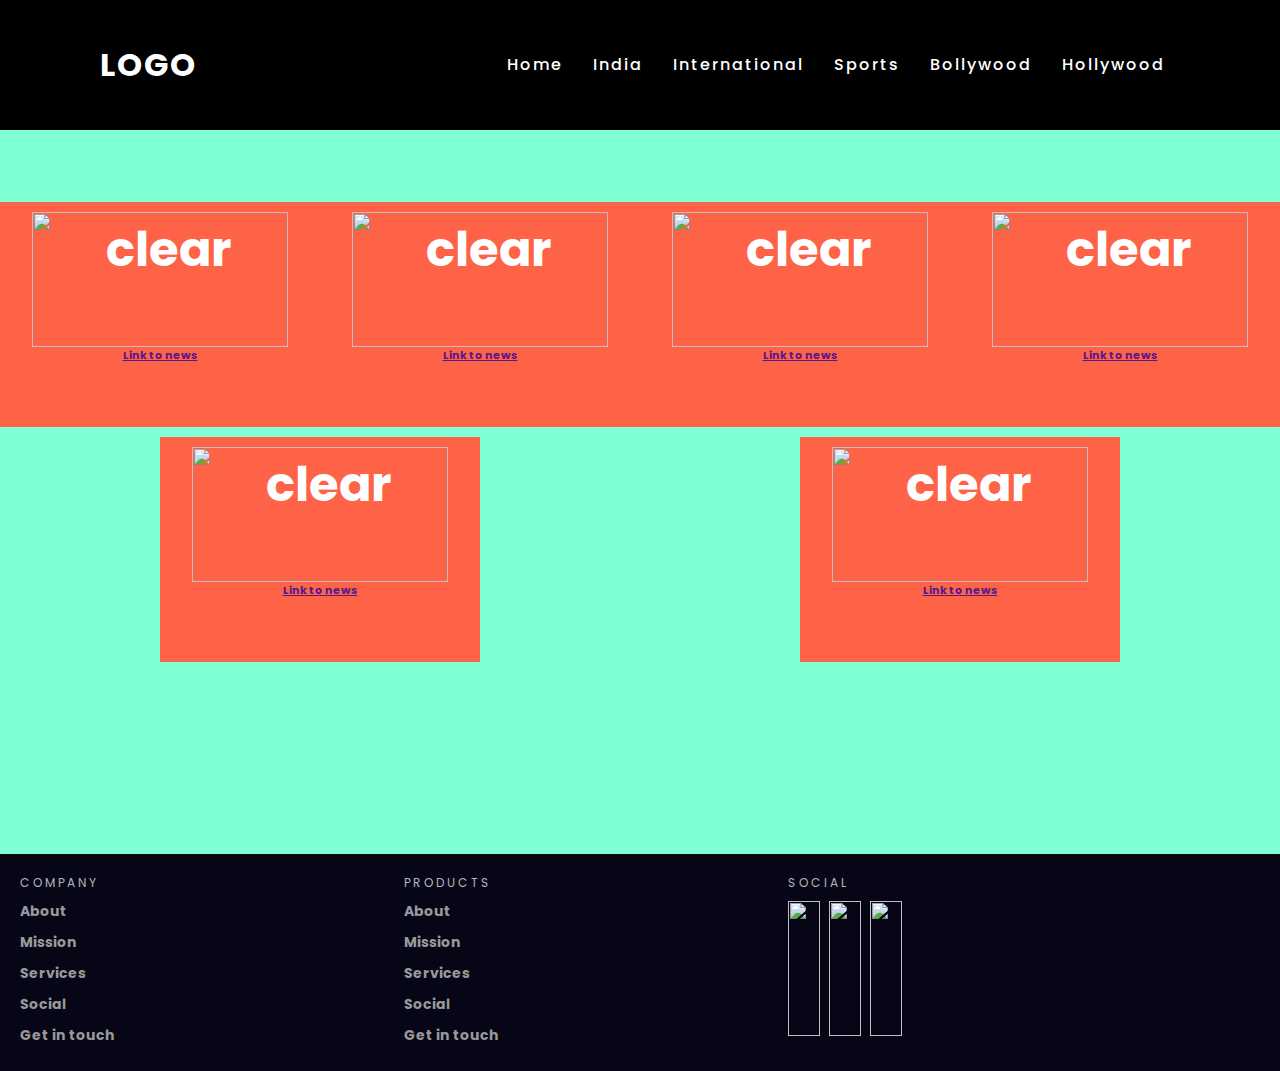
==== newsweb/CoderQueen-openCode/index.html @ e1604f79 "added news api" ====
<meta charset="utf-8" />
<meta name="viewport" content="width=device-width, initial-scale=1.0" />
<script src="https://unpkg.com/axios/dist/axios.min.js"></script>
<link rel="stylesheet" href="styles.css" />
<link rel="icon" href="favicon.ico" />
<script src="script.js"></script>
<link rel="apple-touch-icon" href="favicon-16x16.png" />
<body>
  <header>
    <a href="#" class="logo">LOGO</a>
    <nav class="navigation">
      <ul>
        <li><a href="Home.html">Home</a></li>
        <li><a href="India.html">India</a></li>
        <li><a href="International.html">International</a></li>
        <li><a href="Sports.html">Sports</a></li>
        <li><a href="Bollywood.html">Bollywood</a></li>
        <li><a href="Hollywood.html">Hollywood</a></li>
      </ul>
    </nav>
    <div class="menuToggle" onclick="ToggleMenu();"></div>
  </header>
  <section class="banner">
    <ul class="flex-container">
      <li class="flex-item">
        <h6 class="h-1"></h6>
        <img src="" alt="clear" id="icon-1" class="float-left" />
        <br />
        <a href="" class="url-1" id="url">Link to news</a>
      </li>
      <li class="flex-item">
        <h6 class="h-2"></h6>
        <img src="" alt="clear" id="icon-2" class="float-left" />
        <br />
        <a href="" class="url-2" id="url">Link to news</a>
      </li>
      <li class="flex-item">
        <h6 class="h-3"></h6>
        <img src="" alt="clear" id="icon-3" class="float-left" />
        <br />
        <a href="" class="url-3" id="url">Link to news</a>
      </li>
      <li class="flex-item">
        <h6 class="h-4"></h6>
        <img src="" alt="clear" id="icon-4" class="float-left" />
        <br />
        <a href="" class="url-4" id="url">Link to news</a>
      </li>
      <li class="flex-item">
        <h6 class="h-5"></h6>
        <img src="" alt="clear" id="icon-5" class="float-left" />
        <br />
        <a href="" class="url-5" id="url">Link to news</a>
      </li>
      <li class="flex-item">
        <h6 class="h-6"></h6>
        <img src="" alt="clear" id="icon-6" class="float-left" />
        <br />
        <a href="" class="url-6" id="url">Link to news</a>
      </li>
    </ul>
  </section>
  <!-- FOOTER START -->
  <div class="footer">
    <div class="contain">
      <div class="col">
        <h1>Company</h1>
        <ul>
          <li>About</li>
          <li>Mission</li>
          <li>Services</li>
          <li>Social</li>
          <li>Get in touch</li>
        </ul>
      </div>
      <div class="col">
        <h1>Products</h1>
        <ul>
          <li>About</li>
          <li>Mission</li>
          <li>Services</li>
          <li>Social</li>
          <li>Get in touch</li>
        </ul>
      </div>
      <div class="col social">
        <h1>Social</h1>
        <ul>
          <li>
            <img
              src="https://svgshare.com/i/5fq.svg"
              width="32"
              style="width: 32px"
            />
          </li>
          <li>
            <img
              src="https://svgshare.com/i/5eA.svg"
              width="32"
              style="width: 32px"
            />
          </li>
          <li>
            <img
              src="https://svgshare.com/i/5f_.svg"
              width="32"
              style="width: 32px"
            />
          </li>
        </ul>
      </div>
      <div class="clearfix"></div>
    </div>
  </div>
</body>
---- newsweb/CoderQueen-openCode/styles.css ----
@import url("https://fonts.googleapis.com/css2?family=Lalezar&family=Poppins:wght@400;500;600;700&family=Scheherazade&display=swap");
* {
  margin: 0;
  padding: 0;
  box-sizing: border-box;
  scroll-behavior: smooth;
  font-family: "Poppins", "Lalezar", cursive;
}
body {
  background: aquamarine;
  /* min-height: 200vh; */
}
/* styling the scroll bar*/
::-webkit-scrollbar {
  width: 16px;
}
::-webkit-scrollbar-thumb {
  background-color: teal;
  border-radius: 50px;
}
/* /////NAV BAR////// */
header {
  position: fixed;
  top: 0;
  left: 0;
  width: 100%;
  display: flex;
  justify-content: space-between;
  align-items: center;
  transition: 0.6s;
  padding: 40px 100px;
  background: #000;
  z-index: 10;
}
header.sticky {
  padding: 5px 100px;
  background: #fff;
}
header.sticky ul li a,
header.sticky .logo {
  color: #000;
}
header .logo {
  position: relative;
  font-weight: 700;
  color: #fff;
  text-decoration: none;
  font-size: 2em;
  text-transform: 2em;
  letter-spacing: 2px;
  transition: 0.6s;
}
header ul {
  position: relative;
  display: flex;
  justify-content: center;
  align-items: center;
}
header ul li {
  position: relative;
  list-style: none;
}
header ul li a {
  position: relative;
  padding: 0 15px;
  text-decoration: none;
  color: #fff;
  letter-spacing: 2px;
  font-weight: 500;
  transition: 0.6s;
  display: block;
  height: 50px;
  line-height: 50px;
}
.banner {
  position: relative;
  width: 100%;
  height: auto;
  /* background: url(https://images.unsplash.com/photo-1535868463750-c78d9543614f?ixid=MXwxMjA3fDB8MHxwaG90by1wYWdlfHx8fGVufDB8fHw%3D&ixlib=rb-1.2.1&auto=format&fit=crop&w=1055&q=80);
	background-repeat: no-repeat;
	background-size: cover; */
  background-color: aquamarine;
}
/* @import "compass/css3"; */
.flex-container {
  padding: 0;
  margin: 0;
  margin-top: 15vw;
  margin-bottom: 15vw;
  list-style: none;

  display: -webkit-box;
  display: -moz-box;
  display: -ms-flexbox;
  display: -webkit-flex;
  display: flex;

  -webkit-flex-flow: row wrap;
  justify-content: space-around;
}

.flex-item {
  background: tomato;
  padding: 10px;
  width: 25vw;
  height: 25vh;
  margin-top: 10px;

  /* line-height: 150px; */
  color: white;
  font-weight: bold;
  font-size: 3em;
  text-align: center;
}
h6 {
  font-size: 14.7px;
}
img {
  width: 20vw;
  height: 15vh;
}
#url {
  font-size: 11px;
}
header nav ul li a:hover,
header nav ul li a.active {
  border-bottom: 2px solid #fff;
}
.menuToggle {
  position: absolute;
  top: 5px;
  right: 100px;
  width: 50px;
  height: 50px;
  background-color: #000;
  z-index: 2;
  background-size: 30px;
  background-repeat: no-repeat;
  background-position: center;
  cursor: pointer;
  transition: 0.6s;
  display: none;
}
header.sticky .menuToggle {
  filter: invert(1);
}
.menuToggle.active {
  background: #000
    url(https://frezaeistudio.ir/wp-content/uploads/2020/12/close.png);
  z-index: 3;
  background-size: 25px;
  background-repeat: no-repeat;
  background-position: center;
  cursor: pointer;
  /* filter: invert(1); */
}
@media (max-width: 991px) {
  header {
    padding: 5px 100px;
    background: #fff;
  }
  header .logo {
    color: #000;
  }
  .menuToggle {
    display: block;
    /* filter: invert(1); */
  }
  header nav {
    /*display: none;*/
    position: absolute;
    top: 50px;
    left: -100%;
    width: 100%;
    height: 100vh;
    background: #fff;
    transition: 0.6s;
  }
  header ul li a {
    color: #000;
  }

  header nav.active {
    left: 0;
  }
  header nav ul {
    display: block;
    text-align: center;
  }
  header nav ul li a {
    border-bottom: 1px solid rgba(0, 0, 0, 0.2);
  }
}

/* /////FOOTER////// */

.footer {
  width: 100%;
  position: relative;
  background-color: #070617;
}
.footer .col {
  width: 30vw;
  height: auto;
  float: left;
  box-sizing: border-box;
  -webkit-box-sizing: border-box;
  -moz-box-sizing: border-box;
  padding: 0px 20px 20px 20px;
}
.footer .col h1 {
  margin: 0;
  padding: 0;
  font-family: inherit;
  font-size: 12px;
  line-height: 17px;
  padding: 20px 0px 5px 0px;
  color: rgba(250, 249, 249, 0.719);
  font-weight: bold;
  font-weight: normal;
  text-transform: uppercase;
  letter-spacing: 0.25em;
}
.footer .col ul {
  list-style-type: none;
  margin: 0;
  padding: 0;
}
.footer .col ul li {
  color: #999999;
  font-size: 14px;
  font-family: inherit;
  font-weight: bold;
  padding: 5px 0px 5px 0px;
  cursor: pointer;
  transition: 0.2s;
  -webkit-transition: 0.2s;
  -moz-transition: 0.2s;
}
.social ul li {
  display: inline-block;
  padding-right: 5px !important;
}

.footer .col ul li:hover {
  color: #ffffff;
  transition: 0.1s;
  -webkit-transition: 0.1s;
  -moz-transition: 0.1s;
}
.clearfix {
  clear: both;
}
/* @media only screen and (min-width: 1280px) {
	.contain {
		width: 1200px;
		margin: 0 auto;
	}
} */
@media only screen and (max-width: 1139px) {
  .contain {
    width: 100vw;
    display: block;
  }
  .social h1 {
    margin: 0px;
  }
}
@media only screen and (max-width: 950px) {
  .footer .col {
    width: 33%;
  }
  .footer .col h1 {
    font-size: 14px;
  }
  .footer .col ul li {
    font-size: 13px;
  }
}
@media only screen and (max-width: 500px) {
  .footer .col {
    width: 50%;
  }
  .footer .col h1 {
    font-size: 14px;
  }
  .footer .col ul li {
    font-size: 13px;
  }
}
@media only screen and (max-width: 340px) {
  .footer .col {
    width: 100%;
  }
}
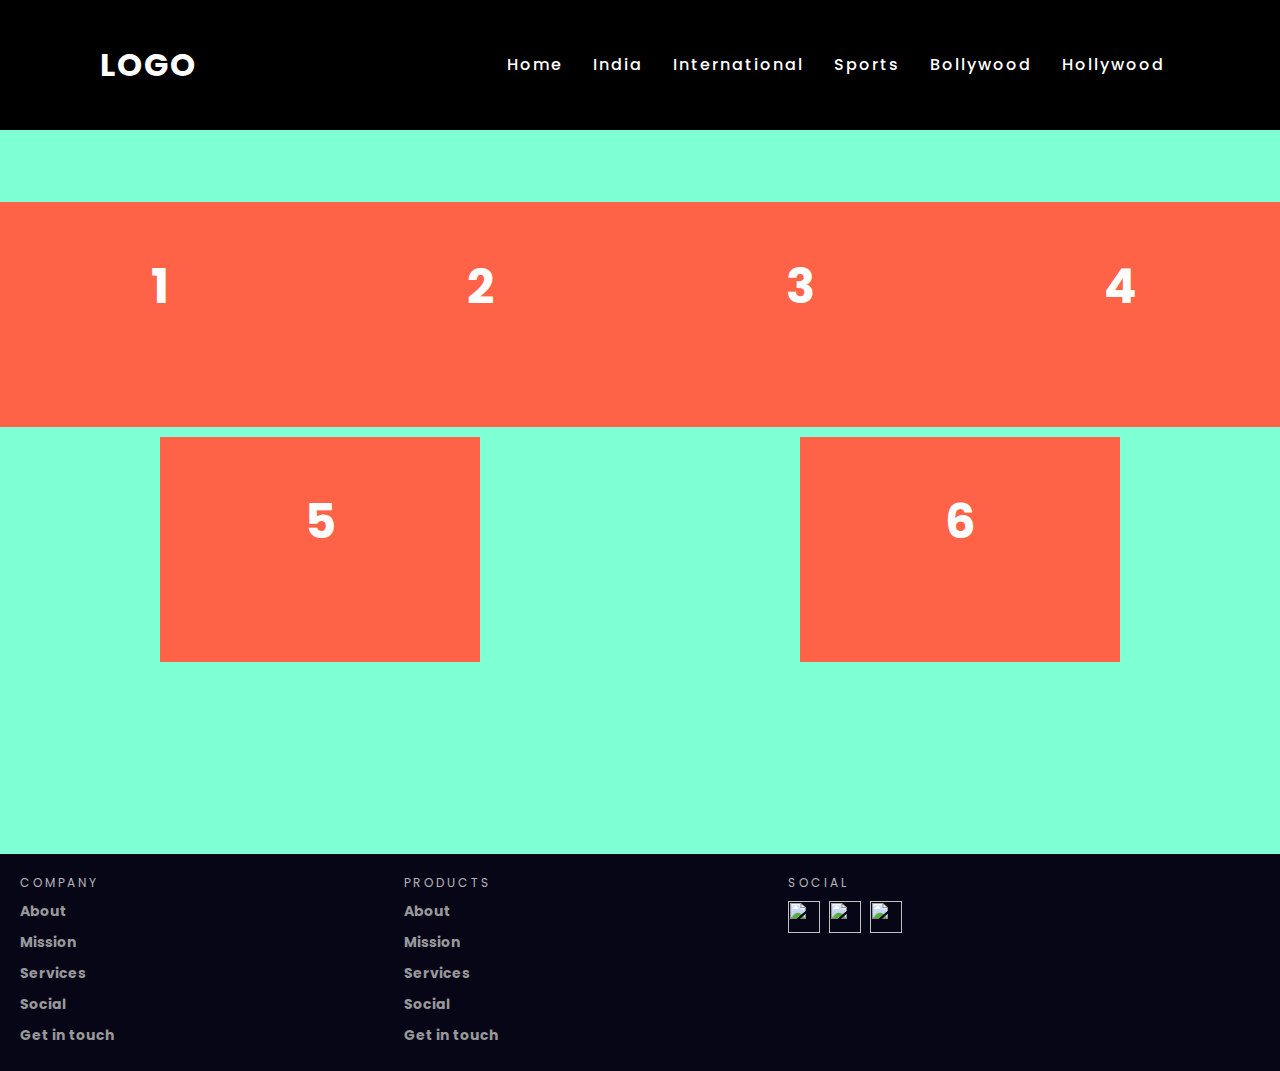
==== commit c351fe7b: "update :q x" ====
--- a/newsweb/CoderQueen-openCode/index.html
+++ b/newsweb/CoderQueen-openCode/index.html
@@ -1,115 +1,66 @@
 <meta charset="utf-8" />
 <meta name="viewport" content="width=device-width, initial-scale=1.0" />
-<script src="https://unpkg.com/axios/dist/axios.min.js"></script>
 <link rel="stylesheet" href="styles.css" />
-<link rel="icon" href="favicon.ico" />
+<link rel="icon" href="favicon.ico">
 <script src="script.js"></script>
-<link rel="apple-touch-icon" href="favicon-16x16.png" />
+<link rel="apple-touch-icon" href="favicon-16x16.png">
 <body>
-  <header>
-    <a href="#" class="logo">LOGO</a>
-    <nav class="navigation">
-      <ul>
-        <li><a href="Home.html">Home</a></li>
-        <li><a href="India.html">India</a></li>
-        <li><a href="International.html">International</a></li>
-        <li><a href="Sports.html">Sports</a></li>
-        <li><a href="Bollywood.html">Bollywood</a></li>
-        <li><a href="Hollywood.html">Hollywood</a></li>
-      </ul>
-    </nav>
-    <div class="menuToggle" onclick="ToggleMenu();"></div>
-  </header>
-  <section class="banner">
-    <ul class="flex-container">
-      <li class="flex-item">
-        <h6 class="h-1"></h6>
-        <img src="" alt="clear" id="icon-1" class="float-left" />
-        <br />
-        <a href="" class="url-1" id="url">Link to news</a>
-      </li>
-      <li class="flex-item">
-        <h6 class="h-2"></h6>
-        <img src="" alt="clear" id="icon-2" class="float-left" />
-        <br />
-        <a href="" class="url-2" id="url">Link to news</a>
-      </li>
-      <li class="flex-item">
-        <h6 class="h-3"></h6>
-        <img src="" alt="clear" id="icon-3" class="float-left" />
-        <br />
-        <a href="" class="url-3" id="url">Link to news</a>
-      </li>
-      <li class="flex-item">
-        <h6 class="h-4"></h6>
-        <img src="" alt="clear" id="icon-4" class="float-left" />
-        <br />
-        <a href="" class="url-4" id="url">Link to news</a>
-      </li>
-      <li class="flex-item">
-        <h6 class="h-5"></h6>
-        <img src="" alt="clear" id="icon-5" class="float-left" />
-        <br />
-        <a href="" class="url-5" id="url">Link to news</a>
-      </li>
-      <li class="flex-item">
-        <h6 class="h-6"></h6>
-        <img src="" alt="clear" id="icon-6" class="float-left" />
-        <br />
-        <a href="" class="url-6" id="url">Link to news</a>
-      </li>
-    </ul>
-  </section>
-  <!-- FOOTER START -->
-  <div class="footer">
-    <div class="contain">
-      <div class="col">
-        <h1>Company</h1>
-        <ul>
-          <li>About</li>
-          <li>Mission</li>
-          <li>Services</li>
-          <li>Social</li>
-          <li>Get in touch</li>
-        </ul>
-      </div>
-      <div class="col">
-        <h1>Products</h1>
-        <ul>
-          <li>About</li>
-          <li>Mission</li>
-          <li>Services</li>
-          <li>Social</li>
-          <li>Get in touch</li>
-        </ul>
-      </div>
-      <div class="col social">
-        <h1>Social</h1>
-        <ul>
-          <li>
-            <img
-              src="https://svgshare.com/i/5fq.svg"
-              width="32"
-              style="width: 32px"
-            />
-          </li>
-          <li>
-            <img
-              src="https://svgshare.com/i/5eA.svg"
-              width="32"
-              style="width: 32px"
-            />
-          </li>
-          <li>
-            <img
-              src="https://svgshare.com/i/5f_.svg"
-              width="32"
-              style="width: 32px"
-            />
-          </li>
-        </ul>
-      </div>
-      <div class="clearfix"></div>
-    </div>
-  </div>
+	<header>
+		<a href="#" class="logo">LOGO</a>
+		<nav class="navigation">
+			<ul>
+				<li><a href="Home.html">Home</a></li>
+				<li><a href="India.html">India</a></li>
+				<li><a href="International.html">International</a></li>
+				<li><a href="Sports.html">Sports</a></li>
+				<li><a href="Bollywood.html">Bollywood</a></li>
+				<li><a href="Hollywood.html">Hollywood</a></li>
+			</ul>
+		</nav>
+		<div class="menuToggle" onclick="ToggleMenu();"></div>
+	</header>
+	<section class="banner">
+		<ul class="flex-container">
+			<li class="flex-item">1</li>
+			<li class="flex-item">2</li>
+			<li class="flex-item">3</li>
+			<li class="flex-item">4</li>
+			<li class="flex-item">5</li>
+			<li class="flex-item">6</li>
+		</ul>
+	</section>
+	<!-- FOOTER START -->
+	<div class="footer">
+		<div class="contain">
+			<div class="col">
+				<h1>Company</h1>
+				<ul>
+					<li>About</li>
+					<li>Mission</li>
+					<li>Services</li>
+					<li>Social</li>
+					<li>Get in touch</li>
+				</ul>
+			</div>
+			<div class="col">
+				<h1>Products</h1>
+				<ul>
+					<li>About</li>
+					<li>Mission</li>
+					<li>Services</li>
+					<li>Social</li>
+					<li>Get in touch</li>
+				</ul>
+			</div>
+			<div class="col social">
+				<h1>Social</h1>
+				<ul>
+					<li><img src="https://svgshare.com/i/5fq.svg" width="32" style="width: 32px" /></li>
+					<li><img src="https://svgshare.com/i/5eA.svg" width="32" style="width: 32px" /></li>
+					<li><img src="https://svgshare.com/i/5f_.svg" width="32" style="width: 32px" /></li>
+				</ul>
+			</div>
+			<div class="clearfix"></div>
+		</div>
+	</div>
 </body>
--- a/newsweb/CoderQueen-openCode/styles.css
+++ b/newsweb/CoderQueen-openCode/styles.css
@@ -1,255 +1,244 @@
 @import url("https://fonts.googleapis.com/css2?family=Lalezar&family=Poppins:wght@400;500;600;700&family=Scheherazade&display=swap");
 * {
-  margin: 0;
-  padding: 0;
-  box-sizing: border-box;
-  scroll-behavior: smooth;
-  font-family: "Poppins", "Lalezar", cursive;
+	margin: 0;
+	padding: 0;
+	box-sizing: border-box;
+	scroll-behavior: smooth;
+	font-family: "Poppins", "Lalezar", cursive;
 }
 body {
-  background: aquamarine;
-  /* min-height: 200vh; */
+	background: aquamarine;
+	/* min-height: 200vh; */
 }
 /* styling the scroll bar*/
-::-webkit-scrollbar {
-  width: 16px;
-}
-::-webkit-scrollbar-thumb {
-  background-color: teal;
-  border-radius: 50px;
+::-webkit-scrollbar{
+	width: 16px;
+}
+::-webkit-scrollbar-thumb{
+	background-color: teal;
+	border-radius: 50px;
 }
 /* /////NAV BAR////// */
 header {
-  position: fixed;
-  top: 0;
-  left: 0;
-  width: 100%;
-  display: flex;
-  justify-content: space-between;
-  align-items: center;
-  transition: 0.6s;
-  padding: 40px 100px;
-  background: #000;
-  z-index: 10;
+	position: fixed;
+	top: 0;
+	left: 0;
+	width: 100%;
+	display: flex;
+	justify-content: space-between;
+	align-items: center;
+	transition: 0.6s;
+	padding: 40px 100px;
+	background: #000;
+	z-index: 10;
 }
 header.sticky {
-  padding: 5px 100px;
-  background: #fff;
+	padding: 5px 100px;
+	background: #fff;
 }
 header.sticky ul li a,
 header.sticky .logo {
-  color: #000;
+	color: #000;
 }
 header .logo {
-  position: relative;
-  font-weight: 700;
-  color: #fff;
-  text-decoration: none;
-  font-size: 2em;
-  text-transform: 2em;
-  letter-spacing: 2px;
-  transition: 0.6s;
+	position: relative;
+	font-weight: 700;
+	color: #fff;
+	text-decoration: none;
+	font-size: 2em;
+	text-transform: 2em;
+	letter-spacing: 2px;
+	transition: 0.6s;
 }
 header ul {
-  position: relative;
-  display: flex;
-  justify-content: center;
-  align-items: center;
+	position: relative;
+	display: flex;
+	justify-content: center;
+	align-items: center;
 }
 header ul li {
-  position: relative;
-  list-style: none;
+	position: relative;
+	list-style: none;
 }
 header ul li a {
-  position: relative;
-  padding: 0 15px;
-  text-decoration: none;
-  color: #fff;
-  letter-spacing: 2px;
-  font-weight: 500;
-  transition: 0.6s;
-  display: block;
-  height: 50px;
-  line-height: 50px;
+	position: relative;
+	padding: 0 15px;
+	text-decoration: none;
+	color: #fff;
+	letter-spacing: 2px;
+	font-weight: 500;
+	transition: 0.6s;
+	display: block;
+	height: 50px;
+	line-height: 50px;
 }
 .banner {
-  position: relative;
-  width: 100%;
-  height: auto;
-  /* background: url(https://images.unsplash.com/photo-1535868463750-c78d9543614f?ixid=MXwxMjA3fDB8MHxwaG90by1wYWdlfHx8fGVufDB8fHw%3D&ixlib=rb-1.2.1&auto=format&fit=crop&w=1055&q=80);
+	position: relative;
+	width: 100%;
+	height: auto;
+	/* background: url(https://images.unsplash.com/photo-1535868463750-c78d9543614f?ixid=MXwxMjA3fDB8MHxwaG90by1wYWdlfHx8fGVufDB8fHw%3D&ixlib=rb-1.2.1&auto=format&fit=crop&w=1055&q=80);
 	background-repeat: no-repeat;
 	background-size: cover; */
-  background-color: aquamarine;
+	background-color: aquamarine;
 }
 /* @import "compass/css3"; */
 .flex-container {
-  padding: 0;
-  margin: 0;
-  margin-top: 15vw;
-  margin-bottom: 15vw;
-  list-style: none;
-
-  display: -webkit-box;
-  display: -moz-box;
-  display: -ms-flexbox;
-  display: -webkit-flex;
-  display: flex;
-
-  -webkit-flex-flow: row wrap;
-  justify-content: space-around;
+	padding: 0;
+	margin: 0;
+	margin-top: 15vw;
+	margin-bottom: 15vw;
+	list-style: none;
+
+	display: -webkit-box;
+	display: -moz-box;
+	display: -ms-flexbox;
+	display: -webkit-flex;
+	display: flex;
+
+	-webkit-flex-flow: row wrap;
+	justify-content: space-around;
 }
 
 .flex-item {
-  background: tomato;
-  padding: 10px;
-  width: 25vw;
-  height: 25vh;
-  margin-top: 10px;
-
-  /* line-height: 150px; */
-  color: white;
-  font-weight: bold;
-  font-size: 3em;
-  text-align: center;
-}
-h6 {
-  font-size: 14.7px;
-}
-img {
-  width: 20vw;
-  height: 15vh;
-}
-#url {
-  font-size: 11px;
+	background: tomato;
+	padding: 10px;
+	width: 25vw;
+	height: 25vh;
+	margin-top: 10px;
+
+	line-height: 150px;
+	color: white;
+	font-weight: bold;
+	font-size: 3em;
+	text-align: center;
 }
 header nav ul li a:hover,
 header nav ul li a.active {
-  border-bottom: 2px solid #fff;
+	border-bottom: 2px solid #fff;
 }
 .menuToggle {
-  position: absolute;
-  top: 5px;
-  right: 100px;
-  width: 50px;
-  height: 50px;
-  background-color: #000;
-  z-index: 2;
-  background-size: 30px;
-  background-repeat: no-repeat;
-  background-position: center;
-  cursor: pointer;
-  transition: 0.6s;
-  display: none;
+	position: absolute;
+	top: 5px;
+	right: 100px;
+	width: 50px;
+	height: 50px;
+	background-color: #000;
+	z-index: 2;
+	background-size: 30px;
+	background-repeat: no-repeat;
+	background-position: center;
+	cursor: pointer;
+	transition: 0.6s;
+	display: none;
 }
 header.sticky .menuToggle {
-  filter: invert(1);
+	filter: invert(1);
 }
 .menuToggle.active {
-  background: #000
-    url(https://frezaeistudio.ir/wp-content/uploads/2020/12/close.png);
-  z-index: 3;
-  background-size: 25px;
-  background-repeat: no-repeat;
-  background-position: center;
-  cursor: pointer;
-  /* filter: invert(1); */
+	background: #000 url(https://frezaeistudio.ir/wp-content/uploads/2020/12/close.png);
+	z-index: 3;
+	background-size: 25px;
+	background-repeat: no-repeat;
+	background-position: center;
+	cursor: pointer;
+	/* filter: invert(1); */
 }
 @media (max-width: 991px) {
-  header {
-    padding: 5px 100px;
-    background: #fff;
-  }
-  header .logo {
-    color: #000;
-  }
-  .menuToggle {
-    display: block;
-    /* filter: invert(1); */
-  }
-  header nav {
-    /*display: none;*/
-    position: absolute;
-    top: 50px;
-    left: -100%;
-    width: 100%;
-    height: 100vh;
-    background: #fff;
-    transition: 0.6s;
-  }
-  header ul li a {
-    color: #000;
-  }
-
-  header nav.active {
-    left: 0;
-  }
-  header nav ul {
-    display: block;
-    text-align: center;
-  }
-  header nav ul li a {
-    border-bottom: 1px solid rgba(0, 0, 0, 0.2);
-  }
+	header {
+		padding: 5px 100px;
+		background: #fff;
+	}
+	header .logo {
+		color: #000;
+	}
+	.menuToggle {
+		display: block;
+		/* filter: invert(1); */
+	}
+	header nav {
+		/*display: none;*/
+		position: absolute;
+		top: 50px;
+		left: -100%;
+		width: 100%;
+		height: 100vh;
+		background: #fff;
+		transition: 0.6s;
+	}
+	header ul li a {
+		color: #000;
+	}
+
+	header nav.active {
+		left: 0;
+	}
+	header nav ul {
+		display: block;
+		text-align: center;
+	}
+	header nav ul li a {
+		border-bottom: 1px solid rgba(0, 0, 0, 0.2);
+	}
 }
 
 /* /////FOOTER////// */
 
 .footer {
-  width: 100%;
-  position: relative;
-  background-color: #070617;
+	width: 100%;
+	position: relative;
+	background-color: #070617;
 }
 .footer .col {
-  width: 30vw;
-  height: auto;
-  float: left;
-  box-sizing: border-box;
-  -webkit-box-sizing: border-box;
-  -moz-box-sizing: border-box;
-  padding: 0px 20px 20px 20px;
+	width: 30vw;
+	height: auto;
+	float: left;
+	box-sizing: border-box;
+	-webkit-box-sizing: border-box;
+	-moz-box-sizing: border-box;
+	padding: 0px 20px 20px 20px;
 }
 .footer .col h1 {
-  margin: 0;
-  padding: 0;
-  font-family: inherit;
-  font-size: 12px;
-  line-height: 17px;
-  padding: 20px 0px 5px 0px;
-  color: rgba(250, 249, 249, 0.719);
-  font-weight: bold;
-  font-weight: normal;
-  text-transform: uppercase;
-  letter-spacing: 0.25em;
+	margin: 0;
+	padding: 0;
+	font-family: inherit;
+	font-size: 12px;
+	line-height: 17px;
+	padding: 20px 0px 5px 0px;
+	color: rgba(250, 249, 249, 0.719);
+	font-weight: bold;
+	font-weight: normal;
+	text-transform: uppercase;
+	letter-spacing: 0.25em;
 }
 .footer .col ul {
-  list-style-type: none;
-  margin: 0;
-  padding: 0;
+	list-style-type: none;
+	margin: 0;
+	padding: 0;
 }
 .footer .col ul li {
-  color: #999999;
-  font-size: 14px;
-  font-family: inherit;
-  font-weight: bold;
-  padding: 5px 0px 5px 0px;
-  cursor: pointer;
-  transition: 0.2s;
-  -webkit-transition: 0.2s;
-  -moz-transition: 0.2s;
+	color: #999999;
+	font-size: 14px;
+	font-family: inherit;
+	font-weight: bold;
+	padding: 5px 0px 5px 0px;
+	cursor: pointer;
+	transition: 0.2s;
+	-webkit-transition: 0.2s;
+	-moz-transition: 0.2s;
 }
 .social ul li {
-  display: inline-block;
-  padding-right: 5px !important;
+	display: inline-block;
+	padding-right: 5px !important;
 }
 
 .footer .col ul li:hover {
-  color: #ffffff;
-  transition: 0.1s;
-  -webkit-transition: 0.1s;
-  -moz-transition: 0.1s;
+	color: #ffffff;
+	transition: 0.1s;
+	-webkit-transition: 0.1s;
+	-moz-transition: 0.1s;
 }
 .clearfix {
-  clear: both;
+	clear: both;
 }
 /* @media only screen and (min-width: 1280px) {
 	.contain {
@@ -258,38 +247,38 @@
 	}
 } */
 @media only screen and (max-width: 1139px) {
-  .contain {
-    width: 100vw;
-    display: block;
-  }
-  .social h1 {
-    margin: 0px;
-  }
+	.contain {
+		width: 100vw;
+		display: block;
+	}
+	.social h1 {
+		margin: 0px;
+	}
 }
 @media only screen and (max-width: 950px) {
-  .footer .col {
-    width: 33%;
-  }
-  .footer .col h1 {
-    font-size: 14px;
-  }
-  .footer .col ul li {
-    font-size: 13px;
-  }
+	.footer .col {
+		width: 33%;
+	}
+	.footer .col h1 {
+		font-size: 14px;
+	}
+	.footer .col ul li {
+		font-size: 13px;
+	}
 }
 @media only screen and (max-width: 500px) {
-  .footer .col {
-    width: 50%;
-  }
-  .footer .col h1 {
-    font-size: 14px;
-  }
-  .footer .col ul li {
-    font-size: 13px;
-  }
+	.footer .col {
+		width: 50%;
+	}
+	.footer .col h1 {
+		font-size: 14px;
+	}
+	.footer .col ul li {
+		font-size: 13px;
+	}
 }
 @media only screen and (max-width: 340px) {
-  .footer .col {
-    width: 100%;
-  }
-}
+	.footer .col {
+		width: 100%;
+	}
+}
